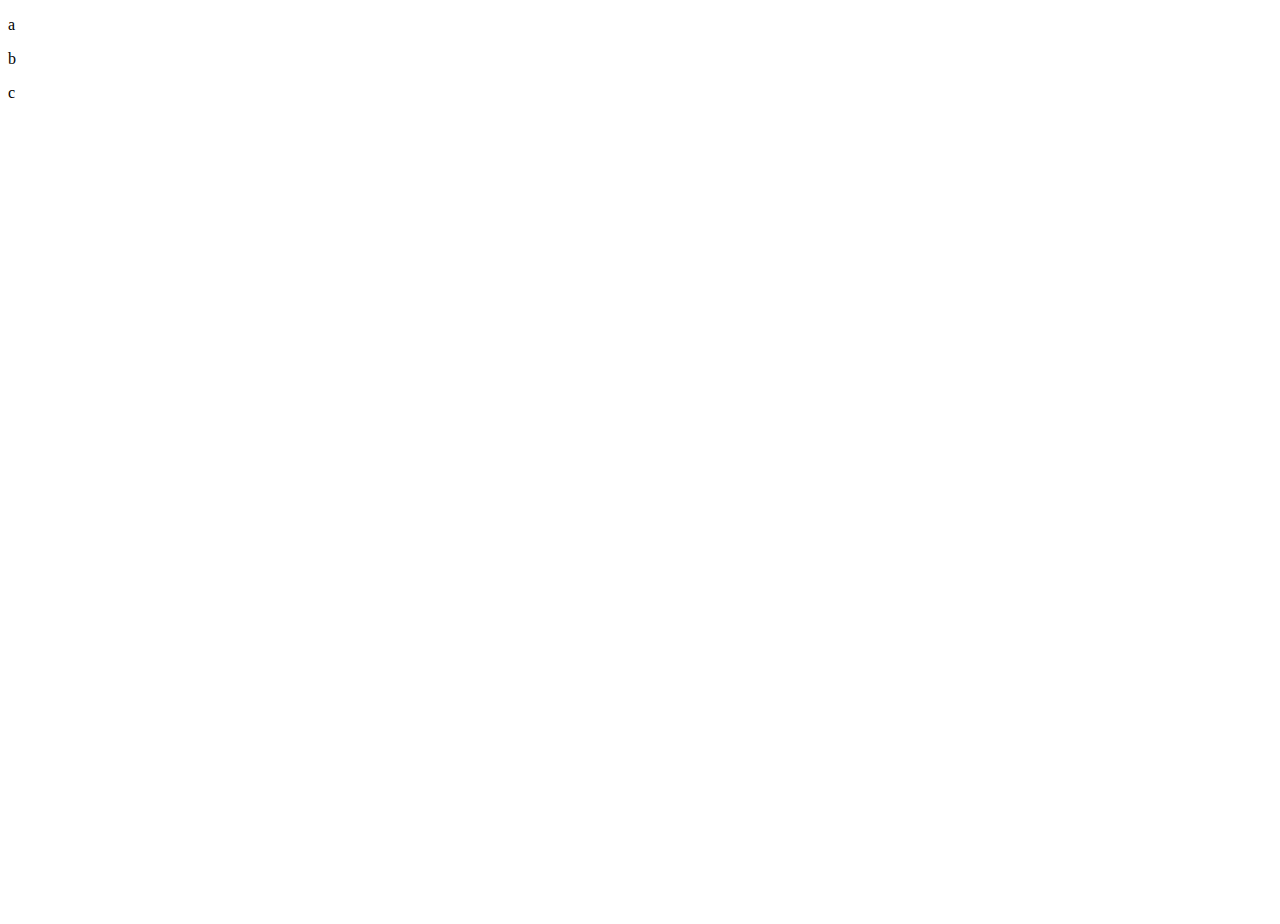
==== recipe-page.html @ e6e678fe "initial snapshot" ====
<!DOCTYPE html>
<html>
    <head>
        <link rel="stylesheet" type="text/css" href="main.css" />
        <title>PASTA RECIPES</title>
    </head>
    <body>
        <div id="page-container">
            <div id="content-wrap">
        <p>
            a
        </p>
            b
        <p>
            c
        </p>

    </body>

</html>
---- main.css ----
div {
    background-image: url(https://www.featurepics.com/StockImage/20110303/pasta-background-stock-image-1805754.jpg); 
    background-color: rgba(255,255,255,0.6);
    background-blend-mode: lighten;
}
.center {
    display: block;
    margin-left: auto;
    margin-right: auto;
    width: 25%;
  }


















#page-container {
    position: relative;
    min-height: 100vh;
}

#content-wrap {
    padding-bottom: 2.5rem;
    /* Footer height */
}

#footer {
    position: absolute;
    bottom: 0;
    width: 100%;
    height: 2.5rem;
    /* Footer height */
}
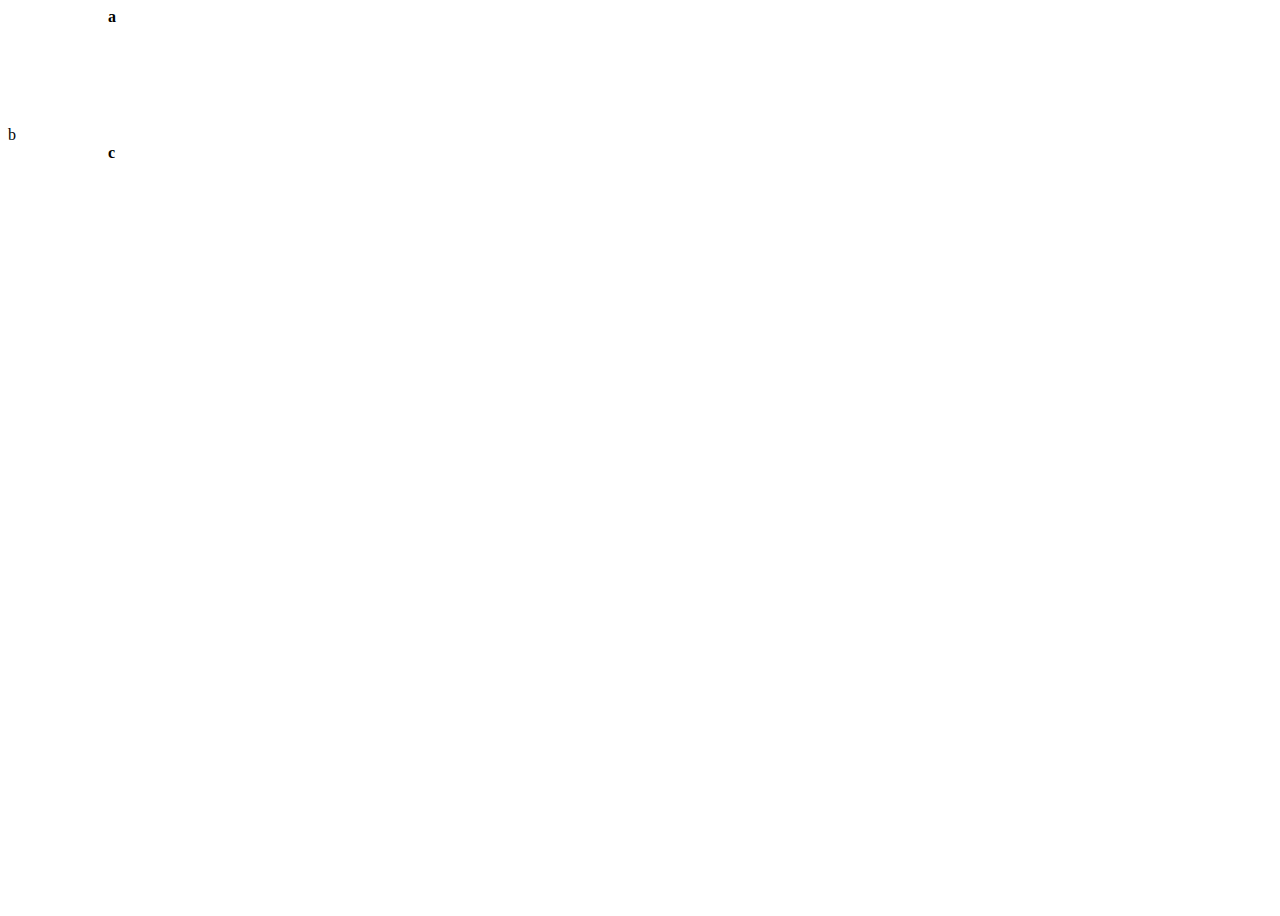
==== commit 557a979a: "done for the day" ====
--- a/recipe-page.html
+++ b/recipe-page.html
@@ -1,7 +1,7 @@
 <!DOCTYPE html>
 <html>
     <head>
-        <link rel="stylesheet" type="text/css" href="main.css" />
+        <link rel="stylesheet" href="main.css" />
         <title>PASTA RECIPES</title>
     </head>
     <body>
--- a/main.css
+++ b/main.css
@@ -1,14 +1,43 @@
 div {
-    background-image: url(https://www.featurepics.com/StockImage/20110303/pasta-background-stock-image-1805754.jpg); 
-    background-color: rgba(255,255,255,0.6);
+    background-image: url(https://www.featurepics.com/StockImage/20110303/pasta-background-stock-image-1805754.jpg);
+    background-color: rgba(255, 255, 255, 0.6);
     background-blend-mode: lighten;
+    background-repeat: no-repeat;
+    background-attachment: fixed;
+    background-size: cover;
 }
+
+h1 {
+    text-align: center;
+    font-family: "Lucida Sans Unicode", "Lucida Grande", sans-serif;
+    font-size: 50px;
+}
+
+p {
+    "Lucida Sans Unicode", "Lucida Grande", sans-serif;
+    font-weight: bold;
+    text-align: justify;
+    text-justify: inter-word;
+    margin-top: 0px;
+    margin-bottom: 100px;
+    margin-right: 100px;
+    margin-left: 100px;
+}
+article {
+    text-align: center;
+    font-size: 35px;
+}
+
 .center {
     display: block;
     margin-left: auto;
     margin-right: auto;
-    width: 25%;
-  }
+    width: 38%;
+}
+
+img {
+    opacity: 0.7;
+}
 
 
 
